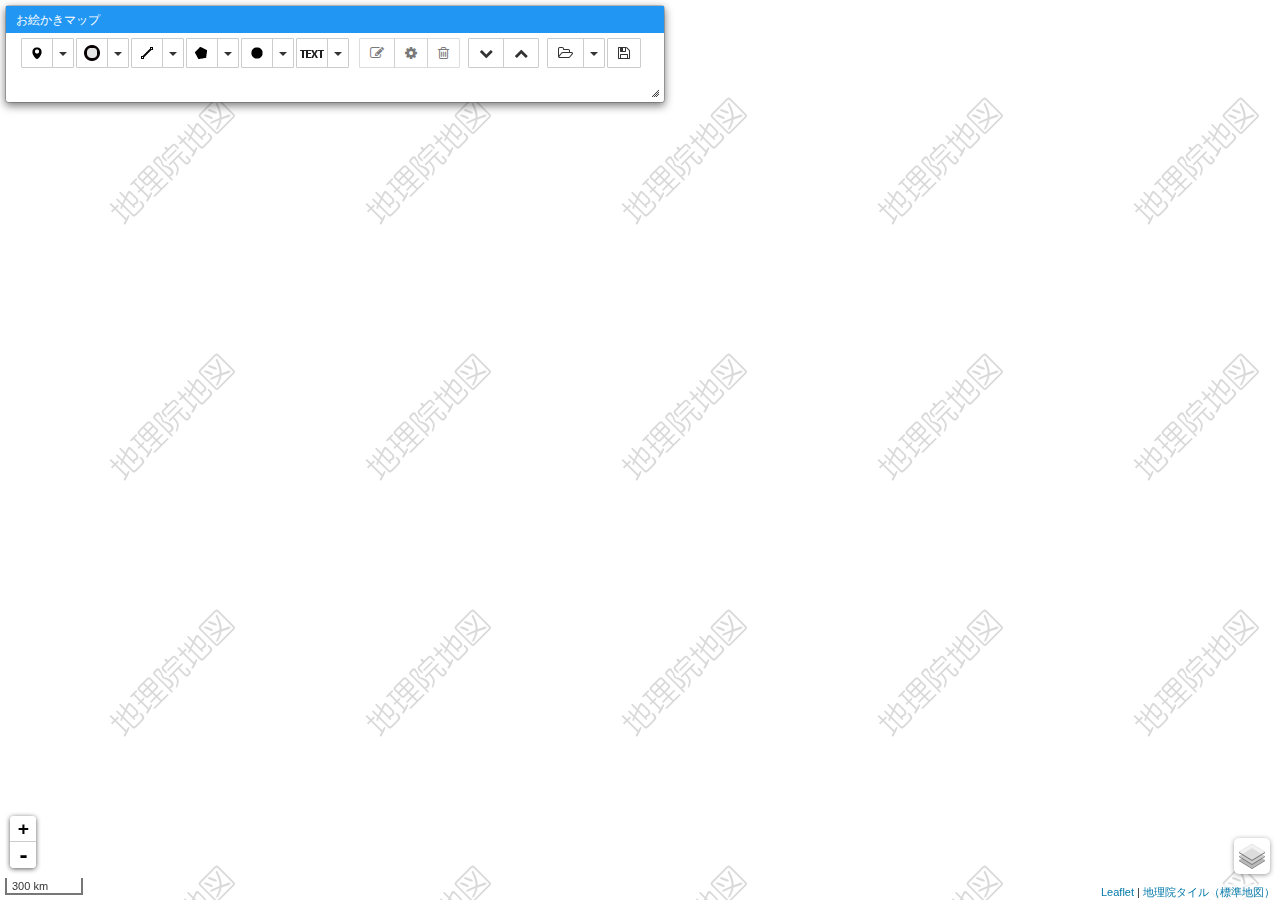
==== public_html/mapmkr/index.html @ 87e62817 "v1.0.0" ====
﻿<!DOCTYPE html>
<html lang="ja">
<head>
	<meta charset="utf-8" />
	<meta http-equiv="X-UA-Compatible" content="IE=edge" />
	<meta name="viewport" content="width=device-width, initial-scale=1" />
	<meta name="description" content="お絵かきマップ" />
	<meta name="keywords" content="地図,マップ,お絵かき,作成" />
	<title>お絵かきマップ</title>
	<link rel="shortcut icon" href="favicon.ico?v=1.0.0" type="image/vnd.microsoft.icon" />
	<link rel="icon" href="favicon.ico?v=1.0.0" type="image/vnd.microsoft.icon" />
	<link rel="stylesheet" href="lib/jquery-ui/jquery-ui.min.css?v=1.12.0" />
	<link rel="stylesheet" href="lib/trumbowyg/ui/trumbowyg.min.css?v=2.3.0" />
	<link rel="stylesheet" href="lib/honoka/css/bootstrap.min.css?v=3.3.7" />
	<link rel="stylesheet" href="lib/bootstrap-fileinput/css/fileinput.min.css?v=4.3.5" />
	<link rel="stylesheet" href="lib/bootstrap-colorpicker/css/bootstrap-colorpicker.min.css?v=2.3.5" />
	<link rel="stylesheet" href="lib/font-awesome/css/font-awesome.min.css?v=4.6.3" />
	<link rel="stylesheet" href="lib/leaflet/leaflet.css?v=0.7.7" />
	<link rel="stylesheet" href="lib/leaflet.draw/leaflet.draw.css?v=0.3.0-dev" />
	<link rel="stylesheet" href="lib/leaflet.contextmenu/leaflet.contextmenu.min.css?v=89c2686c05b1ef47b9e1d8364550eceea24e9c76" />
	<link rel="stylesheet" href="mapmkr.css?v=1.0.0" />
</head>
<body class="no-thank-yu">
<noscript>
<p class="mkr_noscript_warn">地図の表示ができません。お使いのブラウザで JavaScript を有効にしてください。</p>
</noscript>
<div id="map"></div>
<script src="lib/jquery/jquery-3.1.0.min.js"></script>
<script src="lib/jquery-ui/jquery-ui.min.js?v=1.12.0"></script>
<script src="lib/jquery.blockUI/jquery.blockUI.js?v=2.70.0-2014.11.23"></script>
<script src="lib/trumbowyg/trumbowyg.js?v=2.3.0&amp;modified.v=1"></script>
<script src="lib/trumbowyg/langs/ja.js?v=2.3.0"></script>
<script src="lib/honoka/js/bootstrap.min.js?v=3.3.7"></script>
<script src="lib/bootstrap-fileinput/js/fileinput.min.js?v=4.3.5"></script>
<script src="lib/bootstrap-fileinput/js/locales/ja.js?v=4.3.5"></script>
<script src="lib/bootstrap-colorpicker/js/bootstrap-colorpicker.min.js?v=2.3.5"></script>
<script src="lib/moment/moment.min.js?v=2.15.0"></script>
<script src="lib/moment/ja.js?v=2.15.0"></script>
<script src="lib/jszip/jszip.js?v=3.1.2&amp;modified.v=1"></script>
<script src="lib/FileSaver/FileSaver.min.js?v=1.3.2"></script>
<script src="lib/leaflet/leaflet.js?v=0.7.7"></script>
<script src="lib/leaflet.draw/leaflet.draw-src.js?v=0.3.0-dev&amp;modified.v=3"></script>
<script src="lib/leaflet.contextmenu/leaflet.contextmenu.min.js?v=89c2686c05b1ef47b9e1d8364550eceea24e9c76"></script>
<script src="mapmkr.namespace.js?v=1.0.0"></script>
<script src="mapmkr.config.js?v=1.0.0"></script>
<script src="mapmkr.common.js?v=1.0.0"></script>
<script src="mapmkr.widget.js?v=1.0.0"></script>
<script src="mapmkr.setting.js?v=1.0.0"></script>
<script src="mapmkr.jquery.blockUI.extend.js?v=1.0.0"></script>
<script src="mapmkr.leaflet.extend.js?v=1.0.0"></script>
<script src="mapmkr.leaflet.draw.extend.js?v=1.0.0"></script>
<script src="mapmkr.leaflet.contextmenu.extend.js?v=1.0.0"></script>
<script src="mapmkr.typehelper.js?v=1.0.0"></script>
<script src="mapmkr.layer.js?v=1.0.0"></script>
<script src="mapmkr.draw.js?v=1.0.0"></script>
<script src="mapmkr.dialog.js?v=1.0.0"></script>
<script src="mapmkr.dialog.setting.js?v=1.0.0"></script>
<script src="mapmkr.dialog.setting.figure.js?v=1.0.0"></script>
<script src="mapmkr.dialog.construction.js?v=1.0.0"></script>
<script src="mapmkr.trumbowyg.extend.js?v=1.0.0"></script>
<script src="mapmkr.task.js?v=1.0.0"></script>
<script src="mapmkr.main.js?v=1.0.0"></script>
</body>
</html>
---- public_html/mapmkr/lib/trumbowyg/ui/trumbowyg.min.css ----
/** Trumbowyg v2.3.0 - A lightweight WYSIWYG editor - alex-d.github.io/Trumbowyg - License MIT - Author : Alexandre Demode (Alex-D) / alex-d.fr */
#trumbowyg-icons,#trumbowyg-icons svg{height:0;width:0}#trumbowyg-icons{overflow:hidden;visibility:hidden}.trumbowyg-box *,.trumbowyg-box ::after,.trumbowyg-box ::before{box-sizing:border-box}.trumbowyg-box svg{width:17px;height:100%;fill:#222}.trumbowyg-box,.trumbowyg-editor{display:block;position:relative;border:1px solid #DDD;width:100%;min-height:300px;margin:17px auto}.trumbowyg-box .trumbowyg-editor{margin:0 auto}.trumbowyg-box.trumbowyg-fullscreen{background:#FEFEFE;border:none!important}.trumbowyg-editor,.trumbowyg-textarea{position:relative;box-sizing:border-box;padding:20px;min-height:300px;width:100%;border-style:none;resize:none;outline:0;overflow:auto}.trumbowyg-box-blur .trumbowyg-editor *,.trumbowyg-box-blur .trumbowyg-editor::before{color:transparent!important;text-shadow:0 0 7px #333}@media screen and (min-width:0 \0){.trumbowyg-box-blur .trumbowyg-editor *,.trumbowyg-box-blur .trumbowyg-editor::before{color:rgba(200,200,200,.6)!important}}@supports (-ms-accelerator:true){.trumbowyg-box-blur .trumbowyg-editor *,.trumbowyg-box-blur .trumbowyg-editor::before{color:rgba(200,200,200,.6)!important}}.trumbowyg-box-blur .trumbowyg-editor hr,.trumbowyg-box-blur .trumbowyg-editor img{opacity:.2}.trumbowyg-textarea{position:relative;display:block;overflow:auto;border:none;white-space:normal;font-size:14px;font-family:Inconsolata,Consolas,Courier,"Courier New",sans-serif;line-height:18px}.trumbowyg-box.trumbowyg-editor-visible .trumbowyg-textarea{height:1px!important;width:25%;min-height:0!important;padding:0!important;background:0 0;opacity:0!important}.trumbowyg-box.trumbowyg-editor-hidden .trumbowyg-textarea{display:block}.trumbowyg-box.trumbowyg-editor-hidden .trumbowyg-editor{display:none}.trumbowyg-box.trumbowyg-disabled .trumbowyg-textarea{opacity:.8;background:0 0}.trumbowyg-editor[contenteditable=true]:empty:not(:focus)::before{content:attr(placeholder);color:#999;pointer-events:none}.trumbowyg-button-pane{display:-webkit-box;display:-ms-flexbox;display:flex;-ms-flex-flow:row wrap;flex-flow:row wrap;width:100%;min-height:36px;background:#ecf0f1;border-bottom:1px solid #d7e0e2;margin:0;padding:0 5px;list-style-type:none;line-height:10px;-webkit-backface-visibility:hidden;backface-visibility:hidden}.trumbowyg-button-pane::after{content:" ";display:block;position:absolute;top:36px;left:0;right:0;width:100%;height:1px;background:#d7e0e2}.trumbowyg-button-pane .trumbowyg-button-group{display:-webkit-box;display:-ms-flexbox;display:flex;-ms-flex-flow:row wrap;flex-flow:row wrap}.trumbowyg-button-pane .trumbowyg-button-group .trumbowyg-fullscreen-button svg{color:transparent}.trumbowyg-button-pane .trumbowyg-button-group:not(:empty)+.trumbowyg-button-group::before{content:" ";display:block;width:1px;background:#d7e0e2;margin:0 5px;height:35px}.trumbowyg-button-pane button{display:block;position:relative;width:35px;height:35px;padding:1px 6px!important;margin-bottom:1px;overflow:hidden;border:none;cursor:pointer;background:0 0;-webkit-transition:background-color 150ms,opacity 150ms;transition:background-color 150ms,opacity 150ms}.trumbowyg-button-pane button.trumbowyg-textual-button{width:auto;line-height:35px}.trumbowyg-button-pane.trumbowyg-disable button:not(.trumbowyg-not-disable):not(.trumbowyg-active),.trumbowyg-disabled .trumbowyg-button-pane button:not(.trumbowyg-not-disable):not(.trumbowyg-viewHTML-button){opacity:.2;cursor:default}.trumbowyg-button-pane.trumbowyg-disable .trumbowyg-button-group::before,.trumbowyg-disabled .trumbowyg-button-pane .trumbowyg-button-group::before{background:#e3e9eb}.trumbowyg-button-pane button.trumbowyg-active,.trumbowyg-button-pane button:not(.trumbowyg-disable):focus,.trumbowyg-button-pane button:not(.trumbowyg-disable):hover{background-color:#FFF;outline:0}.trumbowyg-button-pane .trumbowyg-open-dropdown::after{display:block;content:" ";position:absolute;top:25px;right:3px;height:0;width:0;border:3px solid transparent;border-top-color:#555}.trumbowyg-button-pane .trumbowyg-open-dropdown.trumbowyg-textual-button{padding-left:10px!important;padding-right:18px!important}.trumbowyg-button-pane .trumbowyg-open-dropdown.trumbowyg-textual-button::after{top:17px;right:7px}.trumbowyg-button-pane .trumbowyg-right{margin-left:auto}.trumbowyg-button-pane .trumbowyg-right::before{display:none!important}.trumbowyg-dropdown{width:200px;border:1px solid #ecf0f1;padding:5px 0;border-top:none;background:#FFF;margin-left:-1px;box-shadow:rgba(0,0,0,.1) 0 2px 3px}.trumbowyg-dropdown button{display:block;width:100%;height:35px;line-height:35px;text-decoration:none;background:#FFF;padding:0 10px;color:#333!important;border:none;cursor:pointer;text-align:left;font-size:15px;-webkit-transition:all 150ms;transition:all 150ms}.trumbowyg-dropdown button:focus,.trumbowyg-dropdown button:hover{background:#ecf0f1}.trumbowyg-dropdown button svg{float:left;margin-right:14px}.trumbowyg-modal{position:absolute;top:0;left:50%;-webkit-transform:translateX(-50%);transform:translateX(-50%);max-width:520px;width:100%;height:350px;z-index:11;overflow:hidden;-webkit-backface-visibility:hidden;backface-visibility:hidden}.trumbowyg-modal-box{position:absolute;top:0;left:50%;-webkit-transform:translateX(-50%);transform:translateX(-50%);max-width:500px;width:calc(100% - 20px);padding-bottom:45px;z-index:1;background-color:#FFF;text-align:center;font-size:14px;box-shadow:rgba(0,0,0,.2) 0 2px 3px;-webkit-backface-visibility:hidden;backface-visibility:hidden}.trumbowyg-modal-box .trumbowyg-modal-title{font-size:24px;font-weight:700;margin:0 0 20px;padding:15px 0 13px;display:block;border-bottom:1px solid #EEE;color:#333;background:#fbfcfc}.trumbowyg-modal-box .trumbowyg-progress{width:100%;height:3px;position:absolute;top:58px}.trumbowyg-modal-box .trumbowyg-progress .trumbowyg-progress-bar{background:#2BC06A;height:100%;-webkit-transition:width 150ms linear;transition:width 150ms linear}.trumbowyg-modal-box label{display:block;position:relative;margin:15px 12px;height:29px;line-height:29px;overflow:hidden}.trumbowyg-modal-box label .trumbowyg-input-infos{display:block;text-align:left;height:25px;line-height:25px;-webkit-transition:all 150ms;transition:all 150ms}.trumbowyg-modal-box label .trumbowyg-input-infos span{display:block;color:#69878f;background-color:#fbfcfc;border:1px solid #DEDEDE;padding:0 7px;width:150px}.trumbowyg-modal-box label .trumbowyg-input-infos span.trumbowyg-msg-error{color:#e74c3c}.trumbowyg-modal-box label.trumbowyg-input-error input,.trumbowyg-modal-box label.trumbowyg-input-error textarea{border:1px solid #e74c3c}.trumbowyg-modal-box label.trumbowyg-input-error .trumbowyg-input-infos{margin-top:-27px}.trumbowyg-modal-box label input{position:absolute;top:0;right:0;height:27px;line-height:27px;border:1px solid #DEDEDE;background:#fff;font-size:14px;max-width:330px;width:70%;padding:0 7px;-webkit-transition:all 150ms;transition:all 150ms}.trumbowyg-modal-box label input:focus,.trumbowyg-modal-box label input:hover{outline:0;border:1px solid #95a5a6}.trumbowyg-modal-box label input:focus{background:#fbfcfc}.trumbowyg-modal-box .error{margin-top:25px;display:block;color:red}.trumbowyg-modal-box .trumbowyg-modal-button{position:absolute;bottom:10px;right:0;text-decoration:none;color:#FFF;display:block;width:100px;height:35px;line-height:33px;margin:0 10px;background-color:#333;border:none;cursor:pointer;font-family:"Trebuchet MS",Helvetica,Verdana,sans-serif;font-size:16px;-webkit-transition:all 150ms;transition:all 150ms}.trumbowyg-modal-box .trumbowyg-modal-button.trumbowyg-modal-submit{right:110px;background:#2bc06a}.trumbowyg-modal-box .trumbowyg-modal-button.trumbowyg-modal-submit:focus,.trumbowyg-modal-box .trumbowyg-modal-button.trumbowyg-modal-submit:hover{background:#40d47e;outline:0}.trumbowyg-modal-box .trumbowyg-modal-button.trumbowyg-modal-submit:active{background:#25a25a}.trumbowyg-modal-box .trumbowyg-modal-button.trumbowyg-modal-reset{color:#555;background:#e6e6e6}.trumbowyg-modal-box .trumbowyg-modal-button.trumbowyg-modal-reset:focus,.trumbowyg-modal-box .trumbowyg-modal-button.trumbowyg-modal-reset:hover{background:#fbfbfb;outline:0}.trumbowyg-modal-box .trumbowyg-modal-button.trumbowyg-modal-reset:active{background:#d5d5d5}.trumbowyg-overlay{position:absolute;background-color:rgba(255,255,255,.5);width:100%;left:0;display:none;z-index:10}body.trumbowyg-body-fullscreen{overflow:hidden}.trumbowyg-fullscreen{position:fixed;top:0;left:0;width:100%;height:100%;margin:0;padding:0;z-index:99999}.trumbowyg-fullscreen .trumbowyg-editor,.trumbowyg-fullscreen.trumbowyg-box{border:none}.trumbowyg-fullscreen .trumbowyg-editor,.trumbowyg-fullscreen .trumbowyg-textarea{height:calc(100% - 37px)!important;overflow:auto}.trumbowyg-fullscreen .trumbowyg-overlay{height:100%!important}.trumbowyg-fullscreen .trumbowyg-button-group .trumbowyg-fullscreen-button svg{color:#222;fill:transparent}.trumbowyg-editor embed,.trumbowyg-editor img,.trumbowyg-editor object,.trumbowyg-editor video{max-width:100%}.trumbowyg-editor img,.trumbowyg-editor video{height:auto}.trumbowyg-editor img{cursor:move}.trumbowyg-editor.trumbowyg-reset-css{background:#FEFEFE!important;font-family:"Trebuchet MS",Helvetica,Verdana,sans-serif!important;font-size:14px!important;line-height:1.45em!important;white-space:normal!important;color:#333}.trumbowyg-editor.trumbowyg-reset-css a{color:#15c!important;text-decoration:underline!important}.trumbowyg-editor.trumbowyg-reset-css blockquote,.trumbowyg-editor.trumbowyg-reset-css div,.trumbowyg-editor.trumbowyg-reset-css ol,.trumbowyg-editor.trumbowyg-reset-css p,.trumbowyg-editor.trumbowyg-reset-css ul{box-shadow:none!important;background:0 0!important;margin:0 0 15px!important;line-height:1.4em!important;font-family:"Trebuchet MS",Helvetica,Verdana,sans-serif!important;font-size:14px!important;border:none}.trumbowyg-editor.trumbowyg-reset-css hr,.trumbowyg-editor.trumbowyg-reset-css iframe,.trumbowyg-editor.trumbowyg-reset-css object{margin-bottom:15px!important}.trumbowyg-editor.trumbowyg-reset-css blockquote{margin-left:32px!important;font-style:italic!important;color:#555}.trumbowyg-editor.trumbowyg-reset-css ol,.trumbowyg-editor.trumbowyg-reset-css ul{padding-left:20px!important}.trumbowyg-editor.trumbowyg-reset-css ol ol,.trumbowyg-editor.trumbowyg-reset-css ol ul,.trumbowyg-editor.trumbowyg-reset-css ul ol,.trumbowyg-editor.trumbowyg-reset-css ul ul{border:none;margin:2px!important;padding:0 0 0 24px!important}.trumbowyg-editor.trumbowyg-reset-css hr{display:block;height:1px;border:none;border-top:1px solid #CCC}.trumbowyg-editor.trumbowyg-reset-css h1,.trumbowyg-editor.trumbowyg-reset-css h2,.trumbowyg-editor.trumbowyg-reset-css h3,.trumbowyg-editor.trumbowyg-reset-css h4{color:#111;background:0 0;margin:0!important;padding:0!important;font-weight:700}.trumbowyg-editor.trumbowyg-reset-css h1{font-size:32px!important;line-height:38px!important;margin-bottom:20px!important}.trumbowyg-editor.trumbowyg-reset-css h2{font-size:26px!important;line-height:34px!important;margin-bottom:15px!important}.trumbowyg-editor.trumbowyg-reset-css h3{font-size:22px!important;line-height:28px!important;margin-bottom:7px!important}.trumbowyg-editor.trumbowyg-reset-css h4{font-size:16px!important;line-height:22px!important;margin-bottom:7px!important}.trumbowyg-dark .trumbowyg-textarea{background:#111;color:#ddd}.trumbowyg-dark .trumbowyg-box{border:1px solid #343434}.trumbowyg-dark .trumbowyg-box.trumbowyg-fullscreen{background:#111}.trumbowyg-dark .trumbowyg-box.trumbowyg-box-blur .trumbowyg-editor *,.trumbowyg-dark .trumbowyg-box.trumbowyg-box-blur .trumbowyg-editor::before{text-shadow:0 0 7px #ccc}@media screen and (min-width:0 \0){.trumbowyg-dark .trumbowyg-box.trumbowyg-box-blur .trumbowyg-editor *,.trumbowyg-dark .trumbowyg-box.trumbowyg-box-blur .trumbowyg-editor::before{color:rgba(20,20,20,.6)!important}}@supports (-ms-accelerator:true){.trumbowyg-dark .trumbowyg-box.trumbowyg-box-blur .trumbowyg-editor *,.trumbowyg-dark .trumbowyg-box.trumbowyg-box-blur .trumbowyg-editor::before{color:rgba(20,20,20,.6)!important}}.trumbowyg-dark .trumbowyg-box svg{fill:#ecf0f1;color:#ecf0f1}.trumbowyg-dark .trumbowyg-button-pane{background-color:#222;border-bottom-color:#343434}.trumbowyg-dark .trumbowyg-button-pane::after{background:#343434}.trumbowyg-dark .trumbowyg-button-pane .trumbowyg-button-group:not(:empty)::before{background-color:#343434}.trumbowyg-dark .trumbowyg-button-pane .trumbowyg-button-group:not(:empty) .trumbowyg-fullscreen-button svg{color:transparent}.trumbowyg-dark .trumbowyg-button-pane.trumbowyg-disable .trumbowyg-button-group::before{background-color:#2a2a2a}.trumbowyg-dark .trumbowyg-button-pane button.trumbowyg-active,.trumbowyg-dark .trumbowyg-button-pane button:not(.trumbowyg-disable):focus,.trumbowyg-dark .trumbowyg-button-pane button:not(.trumbowyg-disable):hover{background-color:#333}.trumbowyg-dark .trumbowyg-button-pane .trumbowyg-open-dropdown::after{border-top-color:#fff}.trumbowyg-dark .trumbowyg-fullscreen .trumbowyg-button-group .trumbowyg-fullscreen-button svg{color:#ecf0f1;fill:transparent}.trumbowyg-dark .trumbowyg-dropdown{border-color:#222;background:#333;box-shadow:rgba(0,0,0,.3) 0 2px 3px}.trumbowyg-dark .trumbowyg-dropdown button{background:#333;color:#fff!important}.trumbowyg-dark .trumbowyg-dropdown button:focus,.trumbowyg-dark .trumbowyg-dropdown button:hover{background:#222}.trumbowyg-dark .trumbowyg-modal-box{background-color:#222}.trumbowyg-dark .trumbowyg-modal-box .trumbowyg-modal-title{border-bottom:1px solid #555;color:#fff;background:#3c3c3c}.trumbowyg-dark .trumbowyg-modal-box label{display:block;position:relative;margin:15px 12px;height:27px;line-height:27px;overflow:hidden}.trumbowyg-dark .trumbowyg-modal-box label .trumbowyg-input-infos span{color:#eee;background-color:#2f2f2f;border-color:#222}.trumbowyg-dark .trumbowyg-modal-box label .trumbowyg-input-infos span.trumbowyg-msg-error{color:#e74c3c}.trumbowyg-dark .trumbowyg-modal-box label.trumbowyg-input-error input,.trumbowyg-dark .trumbowyg-modal-box label.trumbowyg-input-error textarea{border-color:#e74c3c}.trumbowyg-dark .trumbowyg-modal-box label input{border-color:#222;color:#eee;background:#333}.trumbowyg-dark .trumbowyg-modal-box label input:focus,.trumbowyg-dark .trumbowyg-modal-box label input:hover{border-color:#626262}.trumbowyg-dark .trumbowyg-modal-box label input:focus{background-color:#2f2f2f}.trumbowyg-dark .trumbowyg-modal-box .trumbowyg-modal-button.trumbowyg-modal-submit{background:#1b7943}.trumbowyg-dark .trumbowyg-modal-box .trumbowyg-modal-button.trumbowyg-modal-submit:focus,.trumbowyg-dark .trumbowyg-modal-box .trumbowyg-modal-button.trumbowyg-modal-submit:hover{background:#25a25a}.trumbowyg-dark .trumbowyg-modal-box .trumbowyg-modal-button.trumbowyg-modal-submit:active{background:#176437}.trumbowyg-dark .trumbowyg-modal-box .trumbowyg-modal-button.trumbowyg-modal-reset{background:#333;color:#ccc}.trumbowyg-dark .trumbowyg-modal-box .trumbowyg-modal-button.trumbowyg-modal-reset:focus,.trumbowyg-dark .trumbowyg-modal-box .trumbowyg-modal-button.trumbowyg-modal-reset:hover{background:#444}.trumbowyg-dark .trumbowyg-modal-box .trumbowyg-modal-button.trumbowyg-modal-reset:active{background:#111}.trumbowyg-dark .trumbowyg-overlay{background-color:rgba(15,15,15,.6)}
---- public_html/mapmkr/lib/bootstrap-fileinput/css/fileinput.min.css ----
/*!
 * bootstrap-fileinput v4.3.5
 * http://plugins.krajee.com/file-input
 *
 * Author: Kartik Visweswaran
 * Copyright: 2014 - 2016, Kartik Visweswaran, Krajee.com
 *
 * Licensed under the BSD 3-Clause
 * https://github.com/kartik-v/bootstrap-fileinput/blob/master/LICENSE.md
 */.file-loading{top:0;right:0;width:25px;height:25px;font-size:999px;text-align:right;color:#fff;background:url(../img/loading.gif) top left no-repeat;border:none}.file-object{margin:0 0 -5px;padding:0}.btn-file{position:relative;overflow:hidden}.btn-file input[type=file]{position:absolute;top:0;right:0;min-width:100%;min-height:100%;text-align:right;opacity:0;background:none;cursor:inherit;display:block}.file-caption-name{display:inline-block;overflow:hidden;height:20px;word-break:break-all}.input-group-lg .file-caption-name{height:25px}.file-zoom-dialog{text-align:left}.file-error-message{color:#a94442;background-color:#f2dede;margin:5px;border:1px solid #ebccd1;border-radius:4px;padding:15px}.file-error-message pre,.file-error-message ul{margin:0;text-align:left}.file-preview-frame,.file-preview-other{text-align:center;vertical-align:middle}.file-error-message pre{margin:5px 0}.file-caption-disabled{background-color:#EEE;cursor:not-allowed;opacity:1}.file-preview{border-radius:5px;border:1px solid #ddd;padding:5px;width:100%;margin-bottom:5px}.file-preview-frame{position:relative;display:table;margin:8px;height:160px;border:1px solid #ddd;box-shadow:1px 1px 5px 0 #a2958a;padding:6px;float:left}.file-preview-frame:not(.file-preview-error):hover{box-shadow:3px 3px 5px 0 #333}.file-preview-image{vertical-align:middle}.file-preview-text{display:block;color:#428bca;border:1px solid #ddd;font-family:Menlo,Monaco,Consolas,"Courier New",monospace;outline:0;padding:8px;resize:none}.file-input-ajax-new .fileinput-remove-button,.file-input-ajax-new .fileinput-upload-button,.file-input-ajax-new .no-browse .input-group-btn,.file-input-new .close,.file-input-new .file-preview,.file-input-new .fileinput-remove-button,.file-input-new .fileinput-upload-button,.file-input-new .glyphicon-file,.file-input-new .no-browse .input-group-btn{display:none}.file-preview-html{border:1px solid #ddd;padding:8px;overflow:auto}.file-zoom-dialog .file-preview-text{font-size:1.2em}.file-preview-other{left:0;top:0;right:0;bottom:0;margin:auto;padding:10px}.file-preview-other:hover{opacity:.8}.file-actions,.file-other-error{text-align:left}.file-other-icon{font-size:4.8em}.file-zoom-dialog .file-other-icon{font-size:8em;font-size:55vmin}.file-caption-main{width:100%}.file-input-ajax-new .no-browse .form-control,.file-input-new .no-browse .form-control{border-top-right-radius:4px;border-bottom-right-radius:4px}.file-thumb-loading{background:url(../img/loading.gif) center center no-repeat content-box!important}.file-actions{margin-top:15px}.file-footer-buttons{float:right}.file-upload-indicator{display:inline;cursor:default;opacity:.8;width:60%}.file-upload-indicator:hover{font-weight:700;opacity:1}.file-footer-caption{display:block;white-space:nowrap;overflow:hidden;text-overflow:ellipsis;width:160px;text-align:center;padding-top:4px;font-size:11px;color:#777;margin:5px auto}.file-preview-error{opacity:.65;box-shadow:none}.file-preview-frame:not(.file-preview-error) .file-footer-caption:hover{color:#000}.file-drop-zone{border:1px dashed #aaa;border-radius:4px;height:100%;text-align:center;vertical-align:middle;margin:12px 15px 12px 12px;padding:5px}.file-drop-zone-title{color:#aaa;font-size:1.6em;padding:85px 10px;cursor:default}.clickable .file-drop-zone-title,.file-preview .clickable{cursor:pointer}.file-drop-zone.clickable:hover{border:2px dashed #999}.file-drop-zone.clickable:focus{border:2px solid #5acde2}.file-drop-zone .file-preview-thumbnails{cursor:default}.file-highlighted{border:2px dashed #999!important;background-color:#f0f0f0}.file-uploading{background:url(../img/loading-sm.gif) center bottom 10px no-repeat;opacity:.65}.file-thumb-progress .progress,.file-thumb-progress .progress-bar{height:10px;font-size:9px;line-height:10px}.file-thumbnail-footer{position:relative}.file-thumb-progress{height:10px;position:absolute;top:35px;left:0;right:0}.file-zoom-fullscreen.modal{position:fixed;top:0;right:0;bottom:0;left:0}.file-zoom-fullscreen .modal-dialog{position:fixed;margin:0;width:100%;height:100%;padding:0}.file-zoom-fullscreen .modal-content{border-radius:0;box-shadow:none}.file-zoom-fullscreen .modal-body{overflow-y:auto}.file-zoom-dialog .modal-body{position:relative!important}.file-zoom-dialog .btn-navigate{position:absolute;padding:0;margin:0;background:0 0;text-decoration:none;outline:0;opacity:.7;top:45%;font-size:4em;color:#1c94c4}.file-zoom-dialog .floating-buttons{position:absolute;top:5px;right:10px}.floating-buttons,.floating-buttons .btn{z-index:3000}.file-zoom-dialog .kv-zoom-actions .btn,.floating-buttons .btn{margin-left:3px}.file-zoom-dialog .btn-navigate:not([disabled]):focus,.file-zoom-dialog .btn-navigate:not([disabled]):hover{outline:0;box-shadow:none;opacity:.5}.file-zoom-dialog .btn-navigate[disabled]{opacity:.3}.file-zoom-dialog .btn-prev{left:1px}.file-zoom-dialog .btn-next{right:1px}.file-drag-handle{display:inline;margin-right:2px;font-size:16px;cursor:move;cursor:-webkit-grabbing}.file-drag-handle:hover{opacity:.7}.file-zoom-content{height:480px;text-align:center}.file-preview-initial.sortable-chosen{background-color:#d9edf7}.file-preview-frame.sortable-ghost{background-color:#eee}.btn-file ::-ms-browse{width:100%;height:100%}
---- public_html/mapmkr/lib/leaflet/leaflet.css ----
/* required styles */

.leaflet-map-pane,
.leaflet-tile,
.leaflet-marker-icon,
.leaflet-marker-shadow,
.leaflet-tile-pane,
.leaflet-tile-container,
.leaflet-overlay-pane,
.leaflet-shadow-pane,
.leaflet-marker-pane,
.leaflet-popup-pane,
.leaflet-overlay-pane svg,
.leaflet-zoom-box,
.leaflet-image-layer,
.leaflet-layer {
	position: absolute;
	left: 0;
	top: 0;
	}
.leaflet-container {
	overflow: hidden;
	-ms-touch-action: none;
	touch-action: none;
	}
.leaflet-tile,
.leaflet-marker-icon,
.leaflet-marker-shadow {
	-webkit-user-select: none;
	   -moz-user-select: none;
	        user-select: none;
	-webkit-user-drag: none;
	}
.leaflet-marker-icon,
.leaflet-marker-shadow {
	display: block;
	}
/* map is broken in FF if you have max-width: 100% on tiles */
.leaflet-container img {
	max-width: none !important;
	}
/* stupid Android 2 doesn't understand "max-width: none" properly */
.leaflet-container img.leaflet-image-layer {
	max-width: 15000px !important;
	}
.leaflet-tile {
	filter: inherit;
	visibility: hidden;
	}
.leaflet-tile-loaded {
	visibility: inherit;
	}
.leaflet-zoom-box {
	width: 0;
	height: 0;
	}
/* workaround for https://bugzilla.mozilla.org/show_bug.cgi?id=888319 */
.leaflet-overlay-pane svg {
	-moz-user-select: none;
	}

.leaflet-tile-pane    { z-index: 2; }
.leaflet-objects-pane { z-index: 3; }
.leaflet-overlay-pane { z-index: 4; }
.leaflet-shadow-pane  { z-index: 5; }
.leaflet-marker-pane  { z-index: 6; }
.leaflet-popup-pane   { z-index: 7; }

.leaflet-vml-shape {
	width: 1px;
	height: 1px;
	}
.lvml {
	behavior: url(#default#VML);
	display: inline-block;
	position: absolute;
	}


/* control positioning */

.leaflet-control {
	position: relative;
	z-index: 7;
	pointer-events: auto;
	}
.leaflet-top,
.leaflet-bottom {
	position: absolute;
	z-index: 1000;
	pointer-events: none;
	}
.leaflet-top {
	top: 0;
	}
.leaflet-right {
	right: 0;
	}
.leaflet-bottom {
	bottom: 0;
	}
.leaflet-left {
	left: 0;
	}
.leaflet-control {
	float: left;
	clear: both;
	}
.leaflet-right .leaflet-control {
	float: right;
	}
.leaflet-top .leaflet-control {
	margin-top: 10px;
	}
.leaflet-bottom .leaflet-control {
	margin-bottom: 10px;
	}
.leaflet-left .leaflet-control {
	margin-left: 10px;
	}
.leaflet-right .leaflet-control {
	margin-right: 10px;
	}


/* zoom and fade animations */

.leaflet-fade-anim .leaflet-tile,
.leaflet-fade-anim .leaflet-popup {
	opacity: 0;
	-webkit-transition: opacity 0.2s linear;
	   -moz-transition: opacity 0.2s linear;
	     -o-transition: opacity 0.2s linear;
	        transition: opacity 0.2s linear;
	}
.leaflet-fade-anim .leaflet-tile-loaded,
.leaflet-fade-anim .leaflet-map-pane .leaflet-popup {
	opacity: 1;
	}

.leaflet-zoom-anim .leaflet-zoom-animated {
	-webkit-transition: -webkit-transform 0.25s cubic-bezier(0,0,0.25,1);
	   -moz-transition:    -moz-transform 0.25s cubic-bezier(0,0,0.25,1);
	     -o-transition:      -o-transform 0.25s cubic-bezier(0,0,0.25,1);
	        transition:         transform 0.25s cubic-bezier(0,0,0.25,1);
	}
.leaflet-zoom-anim .leaflet-tile,
.leaflet-pan-anim .leaflet-tile,
.leaflet-touching .leaflet-zoom-animated {
	-webkit-transition: none;
	   -moz-transition: none;
	     -o-transition: none;
	        transition: none;
	}

.leaflet-zoom-anim .leaflet-zoom-hide {
	visibility: hidden;
	}


/* cursors */

.leaflet-clickable {
	cursor: pointer;
	}
.leaflet-container {
	cursor: -webkit-grab;
	cursor:    -moz-grab;
	}
.leaflet-popup-pane,
.leaflet-control {
	cursor: auto;
	}
.leaflet-dragging .leaflet-container,
.leaflet-dragging .leaflet-clickable {
	cursor: move;
	cursor: -webkit-grabbing;
	cursor:    -moz-grabbing;
	}


/* visual tweaks */

.leaflet-container {
	background: #ddd;
	outline: 0;
	}
.leaflet-container a {
	color: #0078A8;
	}
.leaflet-container a.leaflet-active {
	outline: 2px solid orange;
	}
.leaflet-zoom-box {
	border: 2px dotted #38f;
	background: rgba(255,255,255,0.5);
	}


/* general typography */
.leaflet-container {
	font: 12px/1.5 "Helvetica Neue", Arial, Helvetica, sans-serif;
	}


/* general toolbar styles */

.leaflet-bar {
	box-shadow: 0 1px 5px rgba(0,0,0,0.65);
	border-radius: 4px;
	}
.leaflet-bar a,
.leaflet-bar a:hover {
	background-color: #fff;
	border-bottom: 1px solid #ccc;
	width: 26px;
	height: 26px;
	line-height: 26px;
	display: block;
	text-align: center;
	text-decoration: none;
	color: black;
	}
.leaflet-bar a,
.leaflet-control-layers-toggle {
	background-position: 50% 50%;
	background-repeat: no-repeat;
	display: block;
	}
.leaflet-bar a:hover {
	background-color: #f4f4f4;
	}
.leaflet-bar a:first-child {
	border-top-left-radius: 4px;
	border-top-right-radius: 4px;
	}
.leaflet-bar a:last-child {
	border-bottom-left-radius: 4px;
	border-bottom-right-radius: 4px;
	border-bottom: none;
	}
.leaflet-bar a.leaflet-disabled {
	cursor: default;
	background-color: #f4f4f4;
	color: #bbb;
	}

.leaflet-touch .leaflet-bar a {
	width: 30px;
	height: 30px;
	line-height: 30px;
	}


/* zoom control */

.leaflet-control-zoom-in,
.leaflet-control-zoom-out {
	font: bold 18px 'Lucida Console', Monaco, monospace;
	text-indent: 1px;
	}
.leaflet-control-zoom-out {
	font-size: 20px;
	}

.leaflet-touch .leaflet-control-zoom-in {
	font-size: 22px;
	}
.leaflet-touch .leaflet-control-zoom-out {
	font-size: 24px;
	}


/* layers control */

.leaflet-control-layers {
	box-shadow: 0 1px 5px rgba(0,0,0,0.4);
	background: #fff;
	border-radius: 5px;
	}
.leaflet-control-layers-toggle {
	background-image: url(images/layers.png);
	width: 36px;
	height: 36px;
	}
.leaflet-retina .leaflet-control-layers-toggle {
	background-image: url(images/layers-2x.png);
	background-size: 26px 26px;
	}
.leaflet-touch .leaflet-control-layers-toggle {
	width: 44px;
	height: 44px;
	}
.leaflet-control-layers .leaflet-control-layers-list,
.leaflet-control-layers-expanded .leaflet-control-layers-toggle {
	display: none;
	}
.leaflet-control-layers-expanded .leaflet-control-layers-list {
	display: block;
	position: relative;
	}
.leaflet-control-layers-expanded {
	padding: 6px 10px 6px 6px;
	color: #333;
	background: #fff;
	}
.leaflet-control-layers-selector {
	margin-top: 2px;
	position: relative;
	top: 1px;
	}
.leaflet-control-layers label {
	display: block;
	}
.leaflet-control-layers-separator {
	height: 0;
	border-top: 1px solid #ddd;
	margin: 5px -10px 5px -6px;
	}


/* attribution and scale controls */

.leaflet-container .leaflet-control-attribution {
	background: #fff;
	background: rgba(255, 255, 255, 0.7);
	margin: 0;
	}
.leaflet-control-attribution,
.leaflet-control-scale-line {
	padding: 0 5px;
	color: #333;
	}
.leaflet-control-attribution a {
	text-decoration: none;
	}
.leaflet-control-attribution a:hover {
	text-decoration: underline;
	}
.leaflet-container .leaflet-control-attribution,
.leaflet-container .leaflet-control-scale {
	font-size: 11px;
	}
.leaflet-left .leaflet-control-scale {
	margin-left: 5px;
	}
.leaflet-bottom .leaflet-control-scale {
	margin-bottom: 5px;
	}
.leaflet-control-scale-line {
	border: 2px solid #777;
	border-top: none;
	line-height: 1.1;
	padding: 2px 5px 1px;
	font-size: 11px;
	white-space: nowrap;
	overflow: hidden;
	-moz-box-sizing: content-box;
	     box-sizing: content-box;

	background: #fff;
	background: rgba(255, 255, 255, 0.5);
	}
.leaflet-control-scale-line:not(:first-child) {
	border-top: 2px solid #777;
	border-bottom: none;
	margin-top: -2px;
	}
.leaflet-control-scale-line:not(:first-child):not(:last-child) {
	border-bottom: 2px solid #777;
	}

.leaflet-touch .leaflet-control-attribution,
.leaflet-touch .leaflet-control-layers,
.leaflet-touch .leaflet-bar {
	box-shadow: none;
	}
.leaflet-touch .leaflet-control-layers,
.leaflet-touch .leaflet-bar {
	border: 2px solid rgba(0,0,0,0.2);
	background-clip: padding-box;
	}


/* popup */

.leaflet-popup {
	position: absolute;
	text-align: center;
	}
.leaflet-popup-content-wrapper {
	padding: 1px;
	text-align: left;
	border-radius: 12px;
	}
.leaflet-popup-content {
	margin: 13px 19px;
	line-height: 1.4;
	}
.leaflet-popup-content p {
	margin: 18px 0;
	}
.leaflet-popup-tip-container {
	margin: 0 auto;
	width: 40px;
	height: 20px;
	position: relative;
	overflow: hidden;
	}
.leaflet-popup-tip {
	width: 17px;
	height: 17px;
	padding: 1px;

	margin: -10px auto 0;

	-webkit-transform: rotate(45deg);
	   -moz-transform: rotate(45deg);
	    -ms-transform: rotate(45deg);
	     -o-transform: rotate(45deg);
	        transform: rotate(45deg);
	}
.leaflet-popup-content-wrapper,
.leaflet-popup-tip {
	background: white;

	box-shadow: 0 3px 14px rgba(0,0,0,0.4);
	}
.leaflet-container a.leaflet-popup-close-button {
	position: absolute;
	top: 0;
	right: 0;
	padding: 4px 4px 0 0;
	text-align: center;
	width: 18px;
	height: 14px;
	font: 16px/14px Tahoma, Verdana, sans-serif;
	color: #c3c3c3;
	text-decoration: none;
	font-weight: bold;
	background: transparent;
	}
.leaflet-container a.leaflet-popup-close-button:hover {
	color: #999;
	}
.leaflet-popup-scrolled {
	overflow: auto;
	border-bottom: 1px solid #ddd;
	border-top: 1px solid #ddd;
	}

.leaflet-oldie .leaflet-popup-content-wrapper {
	zoom: 1;
	}
.leaflet-oldie .leaflet-popup-tip {
	width: 24px;
	margin: 0 auto;

	-ms-filter: "progid:DXImageTransform.Microsoft.Matrix(M11=0.70710678, M12=0.70710678, M21=-0.70710678, M22=0.70710678)";
	filter: progid:DXImageTransform.Microsoft.Matrix(M11=0.70710678, M12=0.70710678, M21=-0.70710678, M22=0.70710678);
	}
.leaflet-oldie .leaflet-popup-tip-container {
	margin-top: -1px;
	}

.leaflet-oldie .leaflet-control-zoom,
.leaflet-oldie .leaflet-control-layers,
.leaflet-oldie .leaflet-popup-content-wrapper,
.leaflet-oldie .leaflet-popup-tip {
	border: 1px solid #999;
	}


/* div icon */

.leaflet-div-icon {
	background: #fff;
	border: 1px solid #666;
	}
---- public_html/mapmkr/lib/leaflet.draw/leaflet.draw.css ----
/* ================================================================== */
/* Toolbars
/* ================================================================== */

.leaflet-draw-section {
	position: relative;
}

.leaflet-draw-toolbar {
	margin-top: 12px;
}

.leaflet-draw-toolbar-top {
	margin-top: 0;
}

.leaflet-draw-toolbar-notop a:first-child {
	border-top-right-radius: 0;
}

.leaflet-draw-toolbar-nobottom a:last-child {
	border-bottom-right-radius: 0;
}

.leaflet-draw-toolbar a {
	background-image: url('images/spritesheet.png');
	background-image: linear-gradient(transparent, transparent), url('images/spritesheet.svg');
	background-repeat: no-repeat;
	background-size: 270px 30px;
}

.leaflet-retina .leaflet-draw-toolbar a {
	background-image: url('images/spritesheet-2x.png');
	background-image: linear-gradient(transparent, transparent), url('images/spritesheet.svg');
}

.leaflet-draw a {
	display: block;
	text-align: center;
	text-decoration: none;
}

/* ================================================================== */
/* Toolbar actions menu
/* ================================================================== */

.leaflet-draw-actions {
	display: none;
	list-style: none;
	margin: 0;
	padding: 0;
	position: absolute;
	left: 26px; /* leaflet-draw-toolbar.left + leaflet-draw-toolbar.width */
	top: 0;
	white-space: nowrap;
}

.leaflet-touch .leaflet-draw-actions {
	left: 32px;
}

.leaflet-right .leaflet-draw-actions {
	right:26px;
	left:auto;
}

.leaflet-touch .leaflet-right .leaflet-draw-actions {
	right:32px;
	left:auto;
}

.leaflet-draw-actions li {
	display: inline-block;
}

.leaflet-draw-actions li:first-child a {
	border-left: none;
}

.leaflet-draw-actions li:last-child a {
	-webkit-border-radius: 0 4px 4px 0;
	        border-radius: 0 4px 4px 0;
}

.leaflet-right .leaflet-draw-actions li:last-child a {
	-webkit-border-radius: 0;
	        border-radius: 0;
}

.leaflet-right .leaflet-draw-actions li:first-child a {
	-webkit-border-radius: 4px 0 0 4px;
	        border-radius: 4px 0 0 4px;
}

.leaflet-draw-actions a {
	background-color: #919187;
	border-left: 1px solid #AAA;
	color: #FFF;
	font: 11px/19px "Helvetica Neue", Arial, Helvetica, sans-serif;
	line-height: 28px;
	text-decoration: none;
	padding-left: 10px;
	padding-right: 10px;
	height: 28px;
}

.leaflet-touch .leaflet-draw-actions a {
	font-size: 12px;
	line-height: 30px;
	height: 30px;
}

.leaflet-draw-actions-bottom {
	margin-top: 0;
}

.leaflet-draw-actions-top {
	margin-top: 1px;
}

.leaflet-draw-actions-top a,
.leaflet-draw-actions-bottom a {
	height: 27px;
	line-height: 27px;
}

.leaflet-draw-actions a:hover {
	background-color: #A0A098;
}

.leaflet-draw-actions-top.leaflet-draw-actions-bottom a {
	height: 26px;
	line-height: 26px;
}

/* ================================================================== */
/* Draw toolbar
/* ================================================================== */

.leaflet-draw-toolbar .leaflet-draw-draw-polyline {
	background-position: -2px -2px;
}

.leaflet-touch .leaflet-draw-toolbar .leaflet-draw-draw-polyline {
	background-position: 0 -1px;
}

.leaflet-draw-toolbar .leaflet-draw-draw-polygon {
	background-position: -31px -2px;
}

.leaflet-touch .leaflet-draw-toolbar .leaflet-draw-draw-polygon {
	background-position: -29px -1px;
}

.leaflet-draw-toolbar .leaflet-draw-draw-rectangle {
	background-position: -62px -2px;
}

.leaflet-touch .leaflet-draw-toolbar .leaflet-draw-draw-rectangle {
	background-position: -60px -1px;
}

.leaflet-draw-toolbar .leaflet-draw-draw-circle {
	background-position: -92px -2px;
}

.leaflet-touch .leaflet-draw-toolbar .leaflet-draw-draw-circle {
	background-position: -90px -1px;
}

.leaflet-draw-toolbar .leaflet-draw-draw-marker {
	background-position: -122px -2px;
}

.leaflet-touch .leaflet-draw-toolbar .leaflet-draw-draw-marker {
	background-position: -120px -1px;
}

/* ================================================================== */
/* Edit toolbar
/* ================================================================== */

.leaflet-draw-toolbar .leaflet-draw-edit-edit {
	background-position: -152px -2px;
}

.leaflet-touch .leaflet-draw-toolbar .leaflet-draw-edit-edit {
	background-position: -150px -1px;
}

.leaflet-draw-toolbar .leaflet-draw-edit-remove {
	background-position: -182px -2px;
}

.leaflet-touch .leaflet-draw-toolbar .leaflet-draw-edit-remove {
	background-position: -180px -1px;
}

.leaflet-draw-toolbar .leaflet-draw-edit-edit.leaflet-disabled {
	background-position: -212px -2px;
}

.leaflet-touch .leaflet-draw-toolbar .leaflet-draw-edit-edit.leaflet-disabled {
	background-position: -210px -1px;
}

.leaflet-draw-toolbar .leaflet-draw-edit-remove.leaflet-disabled {
	background-position: -242px -2px;
}

.leaflet-touch .leaflet-draw-toolbar .leaflet-draw-edit-remove.leaflet-disabled {
	background-position: -240px -2px;
}

/* ================================================================== */
/* Drawing styles
/* ================================================================== */

.leaflet-mouse-marker {
	background-color: #fff;
	cursor: crosshair;
}

.leaflet-draw-tooltip {
	background: rgb(54, 54, 54);
	background: rgba(0, 0, 0, 0.5);
	border: 1px solid transparent;
	-webkit-border-radius: 4px;
	        border-radius: 4px;
	color: #fff;
	font: 12px/18px "Helvetica Neue", Arial, Helvetica, sans-serif;
	margin-left: 20px;
	margin-top: -21px;
	padding: 4px 8px;
	position: absolute;
	visibility: hidden;
	white-space: nowrap;
	z-index: 6;
}

.leaflet-draw-tooltip:before {
	border-right: 6px solid black;
	border-right-color: rgba(0, 0, 0, 0.5);
	border-top: 6px solid transparent;
	border-bottom: 6px solid transparent;
	content: "";
	position: absolute;
	top: 7px;
	left: -7px;
}

.leaflet-error-draw-tooltip {
	background-color: #F2DEDE;
	border: 1px solid #E6B6BD;
	color: #B94A48;
}

.leaflet-error-draw-tooltip:before {
	border-right-color: #E6B6BD;
}

.leaflet-draw-tooltip-single {
	margin-top: -12px
}

.leaflet-draw-tooltip-subtext {
	color: #f8d5e4;
}

.leaflet-draw-guide-dash {
	font-size: 1%;
	opacity: 0.6;
	position: absolute;
	width: 5px;
	height: 5px;
}

/* ================================================================== */
/* Edit styles
/* ================================================================== */

.leaflet-edit-marker-selected {
	background: rgba(254, 87, 161, 0.1);
	border: 4px dashed rgba(254, 87, 161, 0.6);
	-webkit-border-radius: 4px;
	        border-radius: 4px;
	box-sizing: content-box;
}

.leaflet-edit-move {
	cursor: move;
}

.leaflet-edit-resize {
	cursor: pointer;
}

/* ================================================================== */
/* Old IE styles
/* ================================================================== */

.leaflet-oldie .leaflet-draw-toolbar {
	border: 1px solid #999;
}
---- public_html/mapmkr/mapmkr.css ----
@charset "utf-8";

/***********************************************************************
 * gsimaps
 ***********************************************************************/

/*
 * based on
 *
 * gsimaps.css: commit 020f5e47265b4c8b508b37ffd8acc025b308083e
 *
 * html5doctor.com Reset Stylesheet
 * v1.6.1
 * Last Updated: 2010-09-17
 * Author: Richard Clark - http://richclarkdesign.com
 * Twitter: @rich_clark
*/

.gsi-div-icon {
    /*line-height: 1;*/

    font-family: "Lucida Grande", "Hiragino Kaku Gothic ProN", "ヒラギノ角ゴ ProN W3", Meiryo, メイリオ, sans-serif;
    font-size: 9.5pt;
    color: #000;
    /*background: none;*/
    white-space: nowrap;
    /*border: none;*/
}

.gsi-div-icon strong {
    font-weight: normal;
    color: #dd4827;
}

.gsi-div-icon div, .gsi-div-icon span, .gsi-div-icon object, .gsi-div-icon iframe,
.gsi-div-icon h1, .gsi-div-icon h2, .gsi-div-icon h3, .gsi-div-icon h4, .gsi-div-icon h5, .gsi-div-icon h6, .gsi-div-icon p, .gsi-div-icon blockquote, .gsi-div-icon pre,
.gsi-div-icon abbr, .gsi-div-icon address, .gsi-div-icon cite, .gsi-div-icon code,
.gsi-div-icon del, .gsi-div-icon dfn, .gsi-div-icon em, .gsi-div-icon img, .gsi-div-icon ins, .gsi-div-icon kbd, .gsi-div-icon q, .gsi-div-icon samp,
.gsi-div-icon small, .gsi-div-icon strong, .gsi-div-icon sub, .gsi-div-icon sup, .gsi-div-icon var,
.gsi-div-icon b, .gsi-div-icon i,
.gsi-div-icon dl, .gsi-div-icon dt, .gsi-div-icon dd, .gsi-div-icon ol, .gsi-div-icon ul, .gsi-div-icon li,
.gsi-div-icon fieldset, .gsi-div-icon form, .gsi-div-icon label, .gsi-div-icon legend,
.gsi-div-icon table, .gsi-div-icon caption, .gsi-div-icon tbody, .gsi-div-icon tfoot, .gsi-div-icon thead, .gsi-div-icon tr, .gsi-div-icon th, .gsi-div-icon td,
.gsi-div-icon article, .gsi-div-icon aside, .gsi-div-icon canvas, .gsi-div-icon details, .gsi-div-icon figcaption, .gsi-div-icon figure,
.gsi-div-icon footer, .gsi-div-icon header, .gsi-div-icon hgroup, .gsi-div-icon menu, .gsi-div-icon nav, .gsi-div-icon section, .gsi-div-icon summary,
.gsi-div-icon time, .gsi-div-icon mark, .gsi-div-icon audio, .gsi-div-icon video {
    margin: 0;
    padding: 0;
    border: 0;
    outline: 0;
    font-size: 100%;
    vertical-align: baseline;
    background: transparent;

    font-size: 10.5pt;
}

.gsi-div-icon article, .gsi-div-icon aside, .gsi-div-icon details, .gsi-div-icon figcaption, .gsi-div-icon figure,
.gsi-div-icon footer, .gsi-div-icon header, .gsi-div-icon hgroup, .gsi-div-icon menu, .gsi-div-icon nav, .gsi-div-icon section {
    display: block;

    font-size: 10.5pt;
}

.gsi-div-icon nav ul {
    list-style: none;

    font-size: 10.5pt;
}

.gsi-div-icon blockquote, .gsi-div-icon q {
    quotes: none;

    font-size: 10.5pt;
}

.gsi-div-icon blockquote:before, .gsi-div-icon blockquote:after,
.gsi-div-icon q:before, .gsi-div-icon q:after {
    content: '';
    content: none;

    font-size: 10.5pt;
}

.gsi-div-icon a {
    margin: 0;
    padding: 0;
    font-size: 100%;
    vertical-align: baseline;
    background: transparent;

    font-size: 10.5pt;
}

/* change colours to suit your needs */
.gsi-div-icon ins {
    background-color: #ff9;
    color: #000;
    text-decoration: none;

    font-size: 10.5pt;
}

/* change colours to suit your needs */
.gsi-div-icon mark {
    background-color: #ff9;
    color: #000;
    font-style: italic;
    font-weight: bold;

    font-size: 10.5pt;
}

.gsi-div-icon del {
    text-decoration: line-through;

    font-size: 10.5pt;
}

.gsi-div-icon abbr[title], .gsi-div-icon dfn[title] {
    border-bottom: 1px dotted;
    cursor: help;

    font-size: 10.5pt;
}

.gsi-div-icon table {
    border-collapse: collapse;
    border-spacing: 0;

    font-size: 10.5pt;
}

/* change border colour to suit your needs */
.gsi-div-icon hr {
    display: block;
    height: 1px;
    border: 0;
    border-top: 1px solid #cccccc;
    margin: 1em 0;
    padding: 0;

    font-size: 10.5pt;
}

.gsi-div-icon input, .gsi-div-icon select {
    vertical-align: middle;

    font-size: 10.5pt;
}

/* 値未設定時 */

.gsi-div-icon .mkr_notext {
	color: #fe93c2;
	color: rgba(254, 87, 161, 0.6);
	font-weight: bold;
}

/***********************************************************************
 * Bootstrap
 ***********************************************************************/

/* ボタンをクリックしたときの見た目をリンクと同じにする */

.btn:focus, .btn.focus, .btn:active:focus, .btn:active.focus, .btn.active:focus, .btn.active.focus {
	outline: 0;
	outline-offset: 0;
}

/* well 内の背景を白に */

.well {
	background-color: #ffffff;
}

/* ラベルは常に左寄せし、縦中央、折り返さない */
.form-horizontal .control-label {
	padding-top: 7px;
	margin-bottom: 0;
	text-align: left;

	white-space: nowrap;
}

/***********************************************************************
 * Trumbowyg
 ***********************************************************************/

/*---------------------------------------------------------------------*
 * 画像の挿入ダイアログ
 *---------------------------------------------------------------------*/

.mkr_trumbowyg_insert_image_dialog .form-group {
	margin-bottom: 5px;
}

.mkr_trumbowyg_insert_image_dialog .mkr_img_file_name_description {
	margin-top: 4px;
	font-size: 12px;
	color: red;
}

.mkr_trumbowyg_insert_image_dialog .mkr_img_file_name_separator {
	margin-top: 0;
	margin-bottom: 8px;
}

.mkr_trumbowyg_insert_image_dialog .mkr_url {
	height: 150px;
}

.mkr_trumbowyg_insert_image_dialog .mkr_dialog_footer {
	margin-top: 15px;
}

/*---------------------------------------------------------------------*
 * リンクの作成ダイアログ
 *---------------------------------------------------------------------*/

.mkr_trumbowyg_create_link_dialog .form-group {
	margin-bottom: 5px;
}

.mkr_trumbowyg_create_link_dialog .mkr_url {
	height: 150px;
}

.mkr_trumbowyg_create_link_dialog .mkr_dialog_footer {
	margin-top: 15px;
}

/*---------------------------------------------------------------------*
 * その他
 *---------------------------------------------------------------------*/

.trumbowyg-editor img {
	vertical-align: baseline;
}

.trumbowyg-editor.trumbowyg-reset-css {
	font-family: "Lucida Grande", "Hiragino Kaku Gothic ProN", "ヒラギノ角ゴ ProN W3", Meiryo, メイリオ, sans-serif !important;
	line-height: 1.4 !important;
	font-size: 10.5pt !important;
	color: #000;
	word-break: break-all;
}

.trumbowyg-editor.trumbowyg-reset-css div,
.trumbowyg-editor.trumbowyg-reset-css p,
.trumbowyg-editor.trumbowyg-reset-css ul,
.trumbowyg-editor.trumbowyg-reset-css ol,
.trumbowyg-editor.trumbowyg-reset-css blockquote {
	font-family: "Lucida Grande", "Hiragino Kaku Gothic ProN", "ヒラギノ角ゴ ProN W3", Meiryo, メイリオ, sans-serif !important;
}

.trumbowyg-editor.trumbowyg-reset-css p {
	margin: 18px 0 !important;
}

.trumbowyg-editor.trumbowyg-reset-css h1,
.trumbowyg-editor.trumbowyg-reset-css h2,
.trumbowyg-editor.trumbowyg-reset-css h3,
.trumbowyg-editor.trumbowyg-reset-css h4,
.trumbowyg-editor.trumbowyg-reset-css h5,
.trumbowyg-editor.trumbowyg-reset-css h6 {
	font-family: "Lucida Grande", "Hiragino Kaku Gothic ProN", "ヒラギノ角ゴ ProN W3", Meiryo, メイリオ, sans-serif;
	font-weight: bold !important;
	font-size: 10.5pt !important;
	line-height: 1.4 !important;
}

.trumbowyg-editor.trumbowyg-reset-css h1 {
	margin-top: 9.38px !important;
	margin-bottom: 9.38px !important;
}

.trumbowyg-editor.trumbowyg-reset-css h2 {
	margin-top: 11.62px !important;
	margin-bottom: 11.62px !important;
}

.trumbowyg-editor.trumbowyg-reset-css h3 {
	margin-top: 14px !important;
	margin-bottom: 14px !important;
}

.trumbowyg-editor.trumbowyg-reset-css h4 {
	margin-top: 18.62px !important;
	margin-bottom: 18.62px !important;
}

.trumbowyg-editor.trumbowyg-reset-css h5 {
	margin-top: 23.38px !important;
	margin-bottom: 23.38px !important;
}

.trumbowyg-editor.trumbowyg-reset-css h6 {
	margin-top: 32.62px !important;
	margin-bottom: 32.62px !important;
}

.trumbowyg-editor.trumbowyg-reset-css hr {
	margin-top: 7px;
	margin-bottom: 7px;
	border-style: inset;
	border-width: 1px;
}

/***********************************************************************
 * Leaflet
 ***********************************************************************/

.leaflet-popup-content-wrapper {
	box-sizing: content-box;
	font-family: "Lucida Grande", "Hiragino Kaku Gothic ProN", "ヒラギノ角ゴ ProN W3", Meiryo, メイリオ, sans-serif;
	font-size: 10.5pt;
	color: #000;
}

.leaflet-container a.leaflet-popup-close-button {
	box-sizing: content-box;
}

.leaflet-popup-content h1,
.leaflet-popup-content h2,
.leaflet-popup-content h3,
.leaflet-popup-content h4,
.leaflet-popup-content h5,
.leaflet-popup-content h6 {
	font-family: "Lucida Grande", "Hiragino Kaku Gothic ProN", "ヒラギノ角ゴ ProN W3", Meiryo, メイリオ, sans-serif;
	font-weight: bold;
	font-size: 10.5pt;
	line-height: 1.4;
}

.leaflet-popup-content h1 {
	margin-top: 9.38px;
	margin-bottom: 9.38px;
}

.leaflet-popup-content h2 {
	margin-top: 11.62px;
	margin-bottom: 11.62px;
}

.leaflet-popup-content h3 {
	margin-top: 14px;
	margin-bottom: 14px;
}

.leaflet-popup-content h4 {
	margin-top: 18.62px;
	margin-bottom: 18.62px;
}

.leaflet-popup-content h5 {
	margin-top: 23.38px;
	margin-bottom: 23.38px;
}

.leaflet-popup-content h6 {
	margin-top: 32.62px;
	margin-bottom: 32.62px;
}

.leaflet-popup-content hr {
	margin-top: 7px;
	margin-bottom: 7px;
	border-style: inset;
	border-width: 1px;
}

.leaflet-popup-content table {
	border-collapse: separate;
	border-spacing: 2px;
}

.leaflet-popup-content table td {
	padding: 1px;
}

.leaflet-popup-content img {
	vertical-align: baseline;
}

/***********************************************************************
 * Leaflet.draw
 ***********************************************************************/

.leaflet-draw-tooltip {
	font-family: "Open Sans", "Helvetica Neue", Helvetica, "Arial", "ヒラギノ角ゴ ProN W3", "Hiragino Kaku Gothic ProN", "メイリオ", Meiryo, sans-serif;
}

/* 編集・設定・削除時のマーカーの強調処理 */
.leaflet-edit-marker-selected {
	background: rgba(119, 119, 119, 0.2);
	border: 4px dashed rgba(119, 119, 119, 0.9);
	-webkit-border-radius: 4px;
	        border-radius: 4px;
	box-sizing: content-box;
}

/***********************************************************************
 * Leaflet.contextmenu
 ***********************************************************************/

/* Bootstrap のドロップダウンメニュー風にする */

.leaflet-contextmenu {
	-webkit-box-shadow: 0 6px 12px rgba(0, 0, 0, .175);
	box-shadow: 0 6px 12px rgba(0, 0, 0, .175);
	-webkit-border-radius: 2px;
	border-radius: 2px;
	padding: 5px 0;
	border: 1px solid #ccc;
	border: 1px solid rgba(0, 0, 0, .15);
	-webkit-background-clip: padding-box;
	background-clip: padding-box;
}

.leaflet-contextmenu a.leaflet-contextmenu-item {
	color: #333;
	font-size: 16px;
	padding: 5px 20px;
	border-top: 0px solid transparent;
	border-bottom: 0px solid transparent;
	cursor: pointer;
	font-family: "Open Sans", "Helvetica Neue", Helvetica, "Arial", "ヒラギノ角ゴ ProN W3", "Hiragino Kaku Gothic ProN", "メイリオ", Meiryo, sans-serif;
}

.leaflet-contextmenu a.leaflet-contextmenu-item.over {
	background-color: #f5f5f5;
	border-top: 0px solid transparent;
	border-bottom: 0px solid transparent;
}

.leaflet-contextmenu a.leaflet-contextmenu-item-disabled.over {
	background-color: inherit;
	border-top: 0px solid transparent;
	border-bottom: 0px solid transparent;
}

.leaflet-contextmenu-separator {
	border-bottom: 0px solid transparent;
	margin: 11px 0;
	height: 1px;
	overflow: hidden;
	background-color: #e5e5e5;
}

/* 文字によるアイコン部 */
.leaflet-contextmenu a.leaflet-contextmenu-item i.fa {
	margin-right: 8px;
}

/***********************************************************************
 * 全体
 ***********************************************************************/

html, body {
	padding: 0;
	margin: 0;
	overflow: hidden;
}

html, body, #map {
	width: 100%;
	height: 100%;
	background-color: #ffffff;
}

textarea {
	resize: none;
	word-break: break-all;
}

.mkr_noscript_warn {
	color: red;
}

/***********************************************************************
 * 機能
 ***********************************************************************/

/* テーブル */

.tableish {
	display: table;
}

.tableish > .tr {
	display: table-row;
}

.tableish > .td,
.tableish > .tr > .td {
	display: table-cell;
}

/* 必須マーク */
.mkr_required:after {
	margin-left: 0.5em;
	color: #ff0000;
	font-weight: bold;
	content: "*";
	margin-right: 0.5em;
}

/* スクロール */
.mkr_scrollable_menu {
	height: auto;
	overflow-x: hidden;
}

/***********************************************************************
 * ダイアログ
 ***********************************************************************/

.mkr_dialog {
	position: absolute;

	display: none;
	overflow: visible;
	-webkit-overflow-scrolling: touch;
	outline: 0;

	background-color: #fff;
	-webkit-background-clip: padding-box;
	        background-clip: padding-box;
	border: 1px solid #999;
	border: 1px solid rgba(0, 0, 0, .2);
	border-radius: 4px;
	-webkit-box-shadow: 0 3px 9px rgba(0, 0, 0, .5);
	        box-shadow: 0 3px 9px rgba(0, 0, 0, .5);

	width: auto;
}

/* ヘッダ */

.mkr_dialog .mkr_dialog_header {
	padding: 0px 10px 2px 10px;
	border-bottom: 1px solid transparent;
	cursor: move;
	background-color: #eeeeee;
}

.mkr_dialog.active .mkr_dialog_header {
	color: #fff;
	background-color: #2196f3;
}

.mkr_dialog .mkr_dialog_title {
	margin: 0;
	line-height: 1.5;
	font-size: 12px;
}

/* ボディ */

.mkr_dialog .mkr_dialog_body {
	position: relative;
	padding: 15px;
}

/* フッタ */

.mkr_dialog .mkr_dialog_footer {
	padding: 0;
	text-align: right;
	border-top: 1px solid transparent;
}
.mkr_dialog .mkr_dialog_footer:before, .mkr_dialog .mkr_dialog_footer:after {
	display: table;
	content: " ";
}
.mkr_dialog .mkr_dialog_footer:after {
	clear: both;
}
.mkr_dialog .mkr_dialog_footer .btn + .btn {
	margin-bottom: 0;
	margin-left: 5px;
}
.mkr_dialog .mkr_dialog_footer .btn-group .btn + .btn {
	margin-left: -1px;
}
.mkr_dialog .mkr_dialog_footer .btn-block + .btn-block {
	margin-left: 0;
}

/* モーダル用の背景 */
.mkr_modal_backdrop {
	position: fixed;
	top: 0;
	right: 0;
	bottom: 0;
	left: 0;
	background-color: #000;

	filter: alpha(opacity=10);
	opacity: .1;
}

/***********************************************************************
 * 名称・内容ペイン
 ***********************************************************************/

.mkr_dialog .mkr_switch_figure_info_type_pane {
	height: 24px;
	margin-bottom: 6px;
}

.mkr_dialog .mkr_switch_figure_info_type,
.mkr_dialog .mkr_open_info_text_editor {
	font-size: 14px;
	text-decoration: underline;
}

.mkr_dialog .mkr_figure_info_data {
	width: 100%;
}

.mkr_dialog .mkr_figure_info_data .mkr_figure_info_table_pane {
	width: 100%;
}

.mkr_dialog .mkr_figure_info_data .mkr_figure_info_table_warn {
	font-size: 12px;
	margin-bottom: 2px;
}

.mkr_dialog .mkr_figure_info_data .mkr_figure_info_table_warn i {
	margin-right: 0.5em;
}

.mkr_dialog .mkr_figure_info_data .mkr_figure_info_table {
	width: 100%;
}

.mkr_dialog .mkr_figure_info_data .mkr_figure_info_table .mkr_figure_info_key_column {
	width: 35%;
}

.mkr_dialog .mkr_figure_info_data .mkr_figure_info_text  {
	width: 100%;
	height: 100%;
}

.mkr_dialog .mkr_figure_info_table .mkr_figure_info_add_row {
	padding: 5px 6px;
}

/***********************************************************************
 * Bootstrap Colorpicker
 *---------------------------------------------------------------------*
 * NOTE: カラーピッカーのエレメントは body 直下に配置されるため、
 *       ダイアログ系のウィンドウよりも z-index を大きくする必要がある。
 ***********************************************************************/

.mkr_dialog_colorpicker {
	z-index: 40000;
}

.mkr_dialog_colorpicker .colorpicker-hue {
	width: 30px;
}

.mkr_dialog_colorpicker .colorpicker-alpha {
	display: none;
	width: 0;
}

/***********************************************************************
 * 各種ダイアログ
 ***********************************************************************/

/*---------------------------------------------------------------------*
 * 作図ダイアログ
 *---------------------------------------------------------------------*/

.mkr_construction_dialog .mkr_dialog_body {
	padding-top: 5px;
}

/* 作図処理、レイヤ表示・非表示のボタンエリア */

.mkr_construction_dialog button i {
	font-size: 14px;
}

.mkr_construction_dialog button,
.mkr_construction_dialog .btn-group button {
	padding-top: 6px;
	padding-bottom: 4px;
}

.mkr_construction_dialog .mkr_figure_operation {
	height: 30px;
	margin-bottom: 2px;
}

.mkr_construction_dialog .mkr_figure_create {
	display: inline-block;
	margin-right: 8px;
}

.mkr_construction_dialog .mkr_scrollable_menu {
	max-height: 240px;
	min-width: 160px;
	max-width: 260px;
}

.mkr_construction_dialog .dropdown-menu .mkr_figure_default {
	font-weight: bold;
}

.mkr_construction_dialog .dropdown-menu img.mkr_figure_option_icon {
	padding-top: 0px;
	padding-bottom: 4px;
	height: 20px;
	margin-right: 8px;
}

.mkr_construction_dialog .dropdown-menu span.mkr_figure_option_icon {
	display: inline-block;
	width: 16px;
	margin-bottom: 4px;
	vertical-align: middle;
	margin-right: 8px;
}

.mkr_construction_dialog .mkr_figure_create .btn-group-sm .btn {
	padding: 2px 3px;
}

.mkr_construction_dialog .mkr_figure_create .btn-group-sm .mkr_selector {
	padding: 5px 6px;
	margin-right: 2px;
}

.mkr_construction_dialog .mkr_setting_figure i,
.mkr_construction_dialog .mkr_setting_figure_list i,
.mkr_construction_dialog .mkr_draw_repeat i {
	margin-right: 8px;
}

.mkr_construction_dialog .mkr_figure_edit {
	display: inline-block;
	margin-right: 8px;
}

/* レイヤ操作部表示・非表示ボタンエリア */
.mkr_construction_dialog .mkr_layer_visible_operation {
	display: inline-block;
	margin-right: 8px;
}

/* ファイル操作ボタンエリア */

.mkr_construction_dialog .mkr_file_operation {
	display: inline-block;
	margin-right: 8px;
}

.mkr_construction_dialog .mkr_file_operation .btn-group-sm .mkr_selector {
	padding: 5px 6px;
	margin-right: 2px;
}

.mkr_construction_dialog .mkr_file_operation .mkr_scrollable_menu i {
	margin-right: 8px;
}

/* 拡張機能ボタンエリア */
.mkr_construction_dialog .mkr_extend_operation {
	display: inline-block;
}

/* 作図および編集のための操作ボタンエリア */

.mkr_construction_dialog .mkr_figure_motion {
	height: 30px;
	margin-bottom: 2px;
}

.mkr_construction_dialog .mkr_figure_motion button {
	margin-right: 2px;
}

.mkr_construction_dialog .mkr_construct_pane, .mkr_construction_dialog .mkr_edit_pane {
	display: none;
}

/* レイヤとのセパレータ */
.mkr_construction_dialog .mkr_layers_separator {
	margin-top: 0;
	margin-bottom: 2px;
}

/* レイヤ操作部ボタンエリア */
.mkr_construction_dialog .mkr_layer_operation {
	margin-bottom: 2px;
}

/* レイヤ操作部 */

.mkr_construction_dialog .mkr_layer_list {
	font-size: 14px;
	overflow-y: scroll;
}

.mkr_construction_dialog .mkr_layer_list .list-group-item {
	padding: 7px 10px;
}

.mkr_construction_dialog .mkr_layer_list .list-group-item .caption,
.mkr_construction_dialog .mkr_layer_list .list-group-item .mkr_layer_name_pane {
	white-space: nowrap;
	overflow: hidden;
	text-overflow: ellipsis;
}

.mkr_construction_dialog .mkr_layer_list .list-group-item .mkr_layer_name_pane {
	padding-left: 46px;
	margin-top: 0px;
	margin-bottom: 2px;
}

.mkr_construction_dialog .mkr_layer_list .list-group-item .mkr_layer_name {
	font-size: 12px;
}

.mkr_construction_dialog .mkr_layer_list .list-group-item .mkr_layer_display_name_pane .mkr_toggle_layer_visible_pane {
	background-color: #fff;
	display: inline-block;
	margin-right: 12px;
	border-radius: 2px;
}

.mkr_construction_dialog .mkr_layer_list .mkr_layer_edit {
	display: inline-block;
	margin-right: 8px;
	background-color: #fff;
	border-radius: 2px;
}

.mkr_construction_dialog .mkr_layer_list .mkr_layer_count_pane {
	display: inline-block;
}

.mkr_construction_dialog .mkr_layer_list .list-group-item.active .badge {
  color: #2196f3;
  background-color: #fff;
}

/*---------------------------------------------------------------------*
 * レイヤ保存ダイアログ
 *---------------------------------------------------------------------*/

.mkr_save_layer_dialog .form-group {
	margin-bottom: 5px;
}

.mkr_save_layer_dialog .mkr_description {
	font-size: 12px;
}

.mkr_save_layer_dialog .checkbox input[type="checkbox"].mkr_include_publish_files {
	margin-top: 7px;
}

.mkr_save_layer_dialog .checkbox .mkr_include_publish_files_caption {
	font-size: 14px;
}

/*---------------------------------------------------------------------*
 * 公開に必要な情報の設定ダイアログ
 *---------------------------------------------------------------------*/

.mkr_publish_info .form-group {
	margin-bottom: 5px;
}

.mkr_publish_info .mkr_map_tiles_pane {
	margin-bottom: 15px;
}

.mkr_publish_info .checkbox input[type="checkbox"].mkr_map_tile {
	margin-top: 7px;
}

.mkr_publish_info .checkbox .mkr_map_tile_caption {
	font-size: 14px;
}

.mkr_publish_info .mkr_dialog_footer {
	margin-top: 15px;
}

/*---------------------------------------------------------------------*
 * レイヤ読み込みダイアログ
 *---------------------------------------------------------------------*/

.mkr_load_layer_dialog .mkr_description {
	font-size: 12px;
}

.mkr_load_layer_dialog .file-caption-name {
	height: 24px;
}

.mkr_load_layer_dialog .checkbox input[type="checkbox"].mkr_remove_exists_layer {
	margin-top: 7px;
}

.mkr_load_layer_dialog .checkbox .mkr_remove_exists_layer_caption {
	font-size: 14px;
}

/*---------------------------------------------------------------------*
 * はい・いいえダイアログ
 *---------------------------------------------------------------------*/

.mkr_yes_no_dialog .mkr_message {
	display: block;
	white-space: normal;
	word-break: break-all;
	word-wrap: break-word;
}

/*---------------------------------------------------------------------*
 * 警告ダイアログ
 *---------------------------------------------------------------------*/

.mkr_alert_dialog .mkr_message {
	padding-bottom: 12px;

	display: block;
	white-space: normal;
	word-break: break-all;
	word-wrap: break-word;
}

.mkr_alert_dialog .mkr_sub_message {
	padding-top: 4px;
	font-size: 12px;
}

/*---------------------------------------------------------------------*
 * 作図設定の管理ダイアログ
 *---------------------------------------------------------------------*/

.mkr_figure_settings_maintenance_dialog .list-group {
	overflow-y: scroll;
}

.mkr_figure_settings_maintenance_dialog .list-group-item .caption {
	white-space: nowrap;
	overflow: hidden;
	text-overflow: ellipsis;

	margin-bottom: 8px;
}

.mkr_figure_settings_maintenance_dialog .list-group-item .caption img.mkr_figure_option_icon {
	padding-top: 0px;
	padding-bottom: 4px;
	height: 20px;
	margin-right: 8px;
}

.mkr_figure_settings_maintenance_dialog .list-group-item .caption span.mkr_figure_option_icon {
	display: inline-block;
	width: 16px;
	margin-bottom: 4px;
	vertical-align: middle;
	margin-right: 8px;
}

/*---------------------------------------------------------------------*
 * マーカー(アイコン)の作図設定ダイアログ
 *---------------------------------------------------------------------*/

.mkr_marker_settings_dialog .form-group {
	margin-bottom: 5px;
}

.mkr_marker_settings_dialog .mkr_marker_icon_column {
	cursor: auto;
	padding: 4px 10px 8px 10px;
	border: 1px solid #ccc;
}

.mkr_marker_settings_dialog .mkr_marker_icon {
	height: 20px;
}

.mkr_marker_settings_dialog .mkr_scrollable_menu {
	max-height: 200px;
	width: 260px;
	padding: 4px 4px;
}

.mkr_marker_settings_dialog .mkr_marker_icon_selector {
	padding: 0px 3px 0px 3px;
}

.mkr_marker_settings_dialog .mkr_marker_icon_selector img {
	margin: 5px 0px;
	border: 6px solid transparent;
	height: 32px;
}

.mkr_marker_settings_dialog .mkr_marker_icon_selector img:hover {
	border: 6px solid #ccc;
}

/*---------------------------------------------------------------------*
 * 線の作図設定ダイアログ
 *---------------------------------------------------------------------*/

.mkr_polyline_settings_dialog .form-group {
	margin-bottom: 5px;
}

.mkr_polyline_settings_dialog .mkr_polyline_opacity_pane {
	padding-top: 13px;
	padding-bottom: 0px;
}

/*---------------------------------------------------------------------*
 * ポリゴンの作図設定ダイアログ
 *---------------------------------------------------------------------*/

.mkr_polygon_settings_dialog .form-group {
	margin-bottom: 5px;
}

.mkr_polygon_settings_dialog .mkr_polyline_opacity_pane {
	padding-top: 13px;
	padding-bottom: 0px;
}

.mkr_polygon_settings_dialog .mkr_polyfill_opacity_pane {
	padding-top: 13px;
	padding-bottom: 0px;
}

/*---------------------------------------------------------------------*
 * 円の作図設定ダイアログ
 *---------------------------------------------------------------------*/

.mkr_circle_settings_dialog .form-group {
	margin-bottom: 5px;
}

.mkr_circle_settings_dialog .mkr_polyline_opacity_pane {
	padding-top: 13px;
	padding-bottom: 0px;
}

.mkr_circle_settings_dialog .mkr_polyfill_opacity_pane {
	padding-top: 13px;
	padding-bottom: 0px;
}

/*---------------------------------------------------------------------*
 * マーカー(円)の作図設定ダイアログ
 *---------------------------------------------------------------------*/

.mkr_circle_marker_settings_dialog .form-group {
	margin-bottom: 5px;
}

.mkr_circle_marker_settings_dialog .mkr_polyline_opacity_pane {
	padding-top: 13px;
	padding-bottom: 0px;
}

.mkr_circle_marker_settings_dialog .mkr_polyfill_opacity_pane {
	padding-top: 13px;
	padding-bottom: 0px;
}

/*---------------------------------------------------------------------*
 * マーカー(テキスト)の作図設定ダイアログ
 *---------------------------------------------------------------------*/

.mkr_div_icon_marker_settings_dialog .form-group {
	margin-bottom: 5px;
}

.mkr_div_icon_marker_settings_dialog .mkr_html {
	width: 100%;
	height: 80px;
}

/*---------------------------------------------------------------------*
 * 自由文入力ダイアログ
 *---------------------------------------------------------------------*/

.mkr_info_text_editor_dialog .mkr_dialog_body {
	padding-top: 5px;
}

.mkr_info_text_editor_dialog .mkr_description {
	margin-top: -10px;
	font-size: 12px;
}
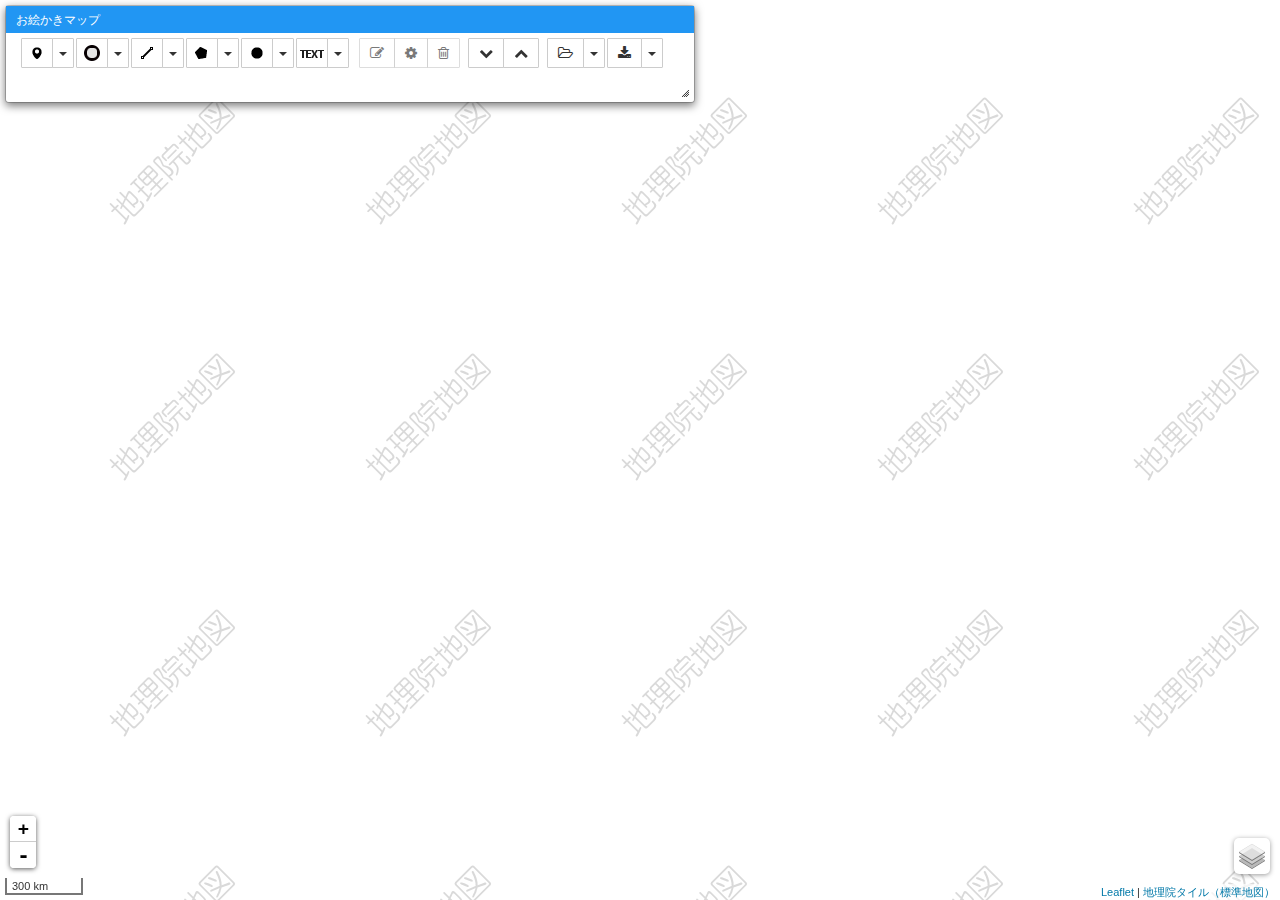
==== commit 5f2abd0f: "ブラウザへの保存" ====
--- a/public_html/mapmkr/index.html
+++ b/public_html/mapmkr/index.html
@@ -7,8 +7,8 @@
 	<meta name="description" content="お絵かきマップ" />
 	<meta name="keywords" content="地図,マップ,お絵かき,作成" />
 	<title>お絵かきマップ</title>
-	<link rel="shortcut icon" href="favicon.ico?v=1.0.0" type="image/vnd.microsoft.icon" />
-	<link rel="icon" href="favicon.ico?v=1.0.0" type="image/vnd.microsoft.icon" />
+	<link rel="shortcut icon" href="favicon.ico?v=1.0.3" type="image/vnd.microsoft.icon" />
+	<link rel="icon" href="favicon.ico?v=1.0.3" type="image/vnd.microsoft.icon" />
 	<link rel="stylesheet" href="lib/jquery-ui/jquery-ui.min.css?v=1.12.0" />
 	<link rel="stylesheet" href="lib/trumbowyg/ui/trumbowyg.min.css?v=2.3.0" />
 	<link rel="stylesheet" href="lib/honoka/css/bootstrap.min.css?v=3.3.7" />
@@ -18,7 +18,7 @@
 	<link rel="stylesheet" href="lib/leaflet/leaflet.css?v=0.7.7" />
 	<link rel="stylesheet" href="lib/leaflet.draw/leaflet.draw.css?v=0.3.0-dev" />
 	<link rel="stylesheet" href="lib/leaflet.contextmenu/leaflet.contextmenu.min.css?v=89c2686c05b1ef47b9e1d8364550eceea24e9c76" />
-	<link rel="stylesheet" href="mapmkr.css?v=1.0.0" />
+	<link rel="stylesheet" href="mapmkr.css?v=1.0.3" />
 </head>
 <body class="no-thank-yu">
 <noscript>
@@ -39,26 +39,26 @@
 <script src="lib/jszip/jszip.js?v=3.1.2&amp;modified.v=1"></script>
 <script src="lib/FileSaver/FileSaver.min.js?v=1.3.2"></script>
 <script src="lib/leaflet/leaflet.js?v=0.7.7"></script>
-<script src="lib/leaflet.draw/leaflet.draw-src.js?v=0.3.0-dev&amp;modified.v=3"></script>
+<script src="lib/leaflet.draw/leaflet.draw-src.js?v=0.3.0-dev&amp;modified.v=4"></script>
 <script src="lib/leaflet.contextmenu/leaflet.contextmenu.min.js?v=89c2686c05b1ef47b9e1d8364550eceea24e9c76"></script>
-<script src="mapmkr.namespace.js?v=1.0.0"></script>
-<script src="mapmkr.config.js?v=1.0.0"></script>
-<script src="mapmkr.common.js?v=1.0.0"></script>
-<script src="mapmkr.widget.js?v=1.0.0"></script>
-<script src="mapmkr.setting.js?v=1.0.0"></script>
-<script src="mapmkr.jquery.blockUI.extend.js?v=1.0.0"></script>
-<script src="mapmkr.leaflet.extend.js?v=1.0.0"></script>
-<script src="mapmkr.leaflet.draw.extend.js?v=1.0.0"></script>
-<script src="mapmkr.leaflet.contextmenu.extend.js?v=1.0.0"></script>
-<script src="mapmkr.typehelper.js?v=1.0.0"></script>
-<script src="mapmkr.layer.js?v=1.0.0"></script>
-<script src="mapmkr.draw.js?v=1.0.0"></script>
-<script src="mapmkr.dialog.js?v=1.0.0"></script>
-<script src="mapmkr.dialog.setting.js?v=1.0.0"></script>
-<script src="mapmkr.dialog.setting.figure.js?v=1.0.0"></script>
-<script src="mapmkr.dialog.construction.js?v=1.0.0"></script>
-<script src="mapmkr.trumbowyg.extend.js?v=1.0.0"></script>
-<script src="mapmkr.task.js?v=1.0.0"></script>
-<script src="mapmkr.main.js?v=1.0.0"></script>
+<script src="mapmkr.namespace.js?v=1.0.3"></script>
+<script src="mapmkr.config.js?v=1.0.3"></script>
+<script src="mapmkr.common.js?v=1.0.3"></script>
+<script src="mapmkr.widget.js?v=1.0.3"></script>
+<script src="mapmkr.setting.js?v=1.0.3"></script>
+<script src="mapmkr.jquery.blockUI.extend.js?v=1.0.3"></script>
+<script src="mapmkr.leaflet.extend.js?v=1.0.3"></script>
+<script src="mapmkr.leaflet.draw.extend.js?v=1.0.3"></script>
+<script src="mapmkr.leaflet.contextmenu.extend.js?v=1.0.3"></script>
+<script src="mapmkr.typehelper.js?v=1.0.3"></script>
+<script src="mapmkr.layer.js?v=1.0.3"></script>
+<script src="mapmkr.draw.js?v=1.0.3"></script>
+<script src="mapmkr.dialog.js?v=1.0.3"></script>
+<script src="mapmkr.dialog.setting.js?v=1.0.3"></script>
+<script src="mapmkr.dialog.setting.figure.js?v=1.0.3"></script>
+<script src="mapmkr.dialog.construction.js?v=1.0.3"></script>
+<script src="mapmkr.trumbowyg.extend.js?v=1.0.3"></script>
+<script src="mapmkr.task.js?v=1.0.3"></script>
+<script src="mapmkr.main.js?v=1.0.3"></script>
 </body>
 </html>
--- a/public_html/mapmkr/mapmkr.css
+++ b/public_html/mapmkr/mapmkr.css
@@ -184,6 +184,14 @@
 }
 
 /***********************************************************************
+ * Bootstrap File Input
+ ***********************************************************************/
+
+.mkr_dialog .file-caption-name {
+	height: 24px;
+}
+
+/***********************************************************************
  * Trumbowyg
  ***********************************************************************/
 
@@ -719,6 +727,7 @@
 	padding-top: 0px;
 	padding-bottom: 4px;
 	height: 20px;
+	width: 16px;
 	margin-right: 8px;
 }
 
@@ -906,10 +915,6 @@
 	font-size: 12px;
 }
 
-.mkr_load_layer_dialog .file-caption-name {
-	height: 24px;
-}
-
 .mkr_load_layer_dialog .checkbox input[type="checkbox"].mkr_remove_exists_layer {
 	margin-top: 7px;
 }
@@ -967,6 +972,7 @@
 	padding-top: 0px;
 	padding-bottom: 4px;
 	height: 20px;
+	width: 16px;
 	margin-right: 8px;
 }
 
@@ -994,6 +1000,11 @@
 
 .mkr_marker_settings_dialog .mkr_marker_icon {
 	height: 20px;
+	width: 20px;
+}
+
+.mkr_marker_settings_dialog .mkr_icon_import {
+	margin-left: 4px;
 }
 
 .mkr_marker_settings_dialog .mkr_scrollable_menu {
@@ -1017,6 +1028,29 @@
 }
 
 /*---------------------------------------------------------------------*
+ * アイコンの設定ダイアログ
+ *---------------------------------------------------------------------*/
+
+.mkr_import_icon_image_dialog .form-group {
+	margin-bottom: 5px;
+}
+
+.mkr_import_icon_image_dialog .mkr_url_description,
+.mkr_import_icon_image_dialog .mkr_img_file_name_description {
+	margin-top: 4px;
+	font-size: 12px;
+	color: red;
+}
+
+.mkr_import_icon_image_dialog .mkr_url {
+	height: 150px;
+}
+
+.mkr_import_icon_image_dialog .mkr_dialog_footer {
+	margin-top: 15px;
+}
+
+/*---------------------------------------------------------------------*
  * 線の作図設定ダイアログ
  *---------------------------------------------------------------------*/
 
